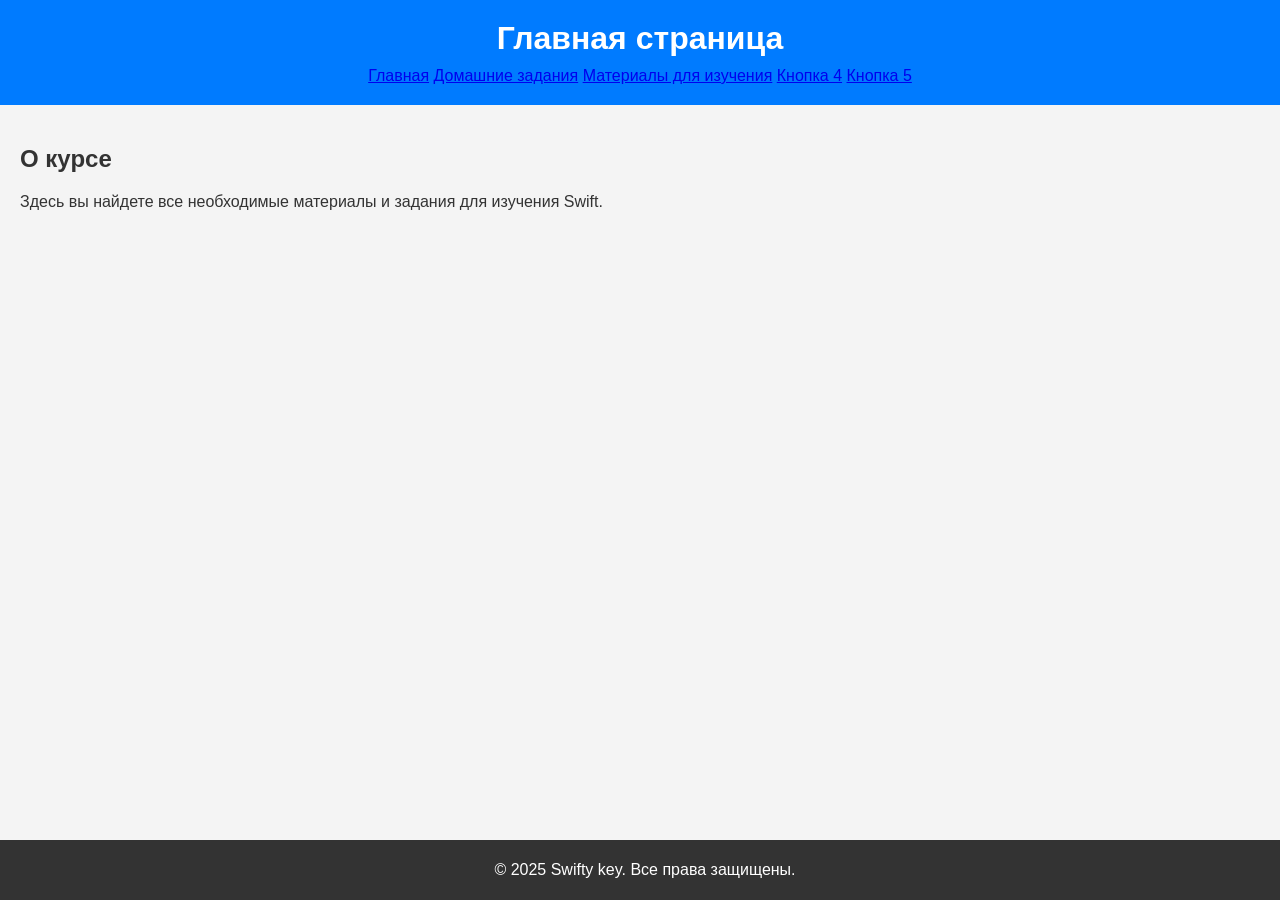
==== index.html @ 9b303f18 "Update index.html" ====
<!DOCTYPE html>
<html lang="ru">
<head>
    <meta charset="UTF-8">
    <meta name="viewport" content="width=device-width, initial-scale=1.0">
    <link rel="stylesheet" href="styles.css">
    <script src="header.js" defer></script> <!-- Подключаем JavaScript файл -->
    <script src="JS/loadHTML.js" defer></script> 
</head>
<body>
    <div id="header"></div> <!-- Контейнер для хедера -->
    <main>
        <section>
            <h2>О курсе</h2>
            <p>Здесь вы найдете все необходимые материалы и задания для изучения Swift.</p>
        </section>
    </main>
    <div id="footer"></div> <!-- Контейнер для футера -->
</body>
</html>
---- styles.css ----
/* Общие стили */
body {
    font-family: Arial, sans-serif;
    margin: 0;
    padding: 0;
    background-color: #f4f4f4;
    color: #333;
}

header {
    background-color: #007BFF;
    color: white;
    padding: 20px;
    text-align: center;
}

header h1 {
    margin: 0;
}

nav {
    margin-top: 10px;
}

nav .button {
    color: white;
    background-color: #0056b3;
    padding: 10px 20px;
    margin: 5px;
    text-decoration: none;
    border-radius: 5px;
    display: inline-block;
}

nav .button:hover {
    background-color: #004080;
}

main {
    padding: 20px;
    padding-bottom: 50px; /* Отступ снизу */
}

footer {
    background-color: #333;
    color: white;
    text-align: center;
    padding: 5px;
    position: fixed;
    bottom: 0;
    width: 100%;
}

/* Стили для подсветки кода */
pre {
    background-color: #f8f9fa;
    padding: 15px;
    border-radius: 5px;
    overflow-x: auto;
}

code {
    font-family: "Courier New", Courier, monospace;
}
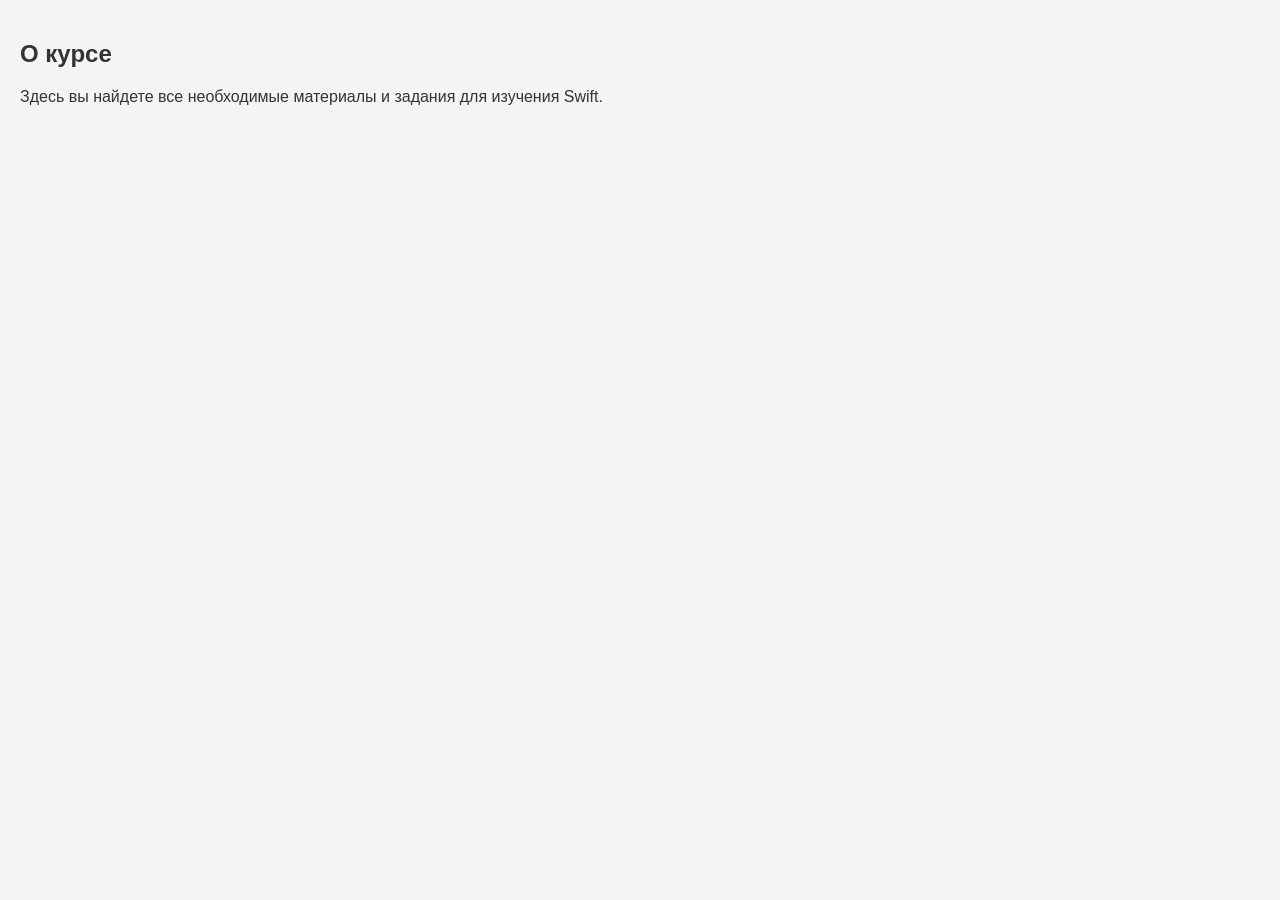
==== commit b8a71f44: "Update index.html" ====
--- a/index.html
+++ b/index.html
@@ -4,8 +4,7 @@
     <meta charset="UTF-8">
     <meta name="viewport" content="width=device-width, initial-scale=1.0">
     <link rel="stylesheet" href="styles.css">
-    <script src="header.js" defer></script> <!-- Подключаем JavaScript файл -->
-    <script src="JS/loadHTML.js" defer></script> 
+    <script src="header.js" defer></script>
 </head>
 <body>
     <div id="header"></div> <!-- Контейнер для хедера -->
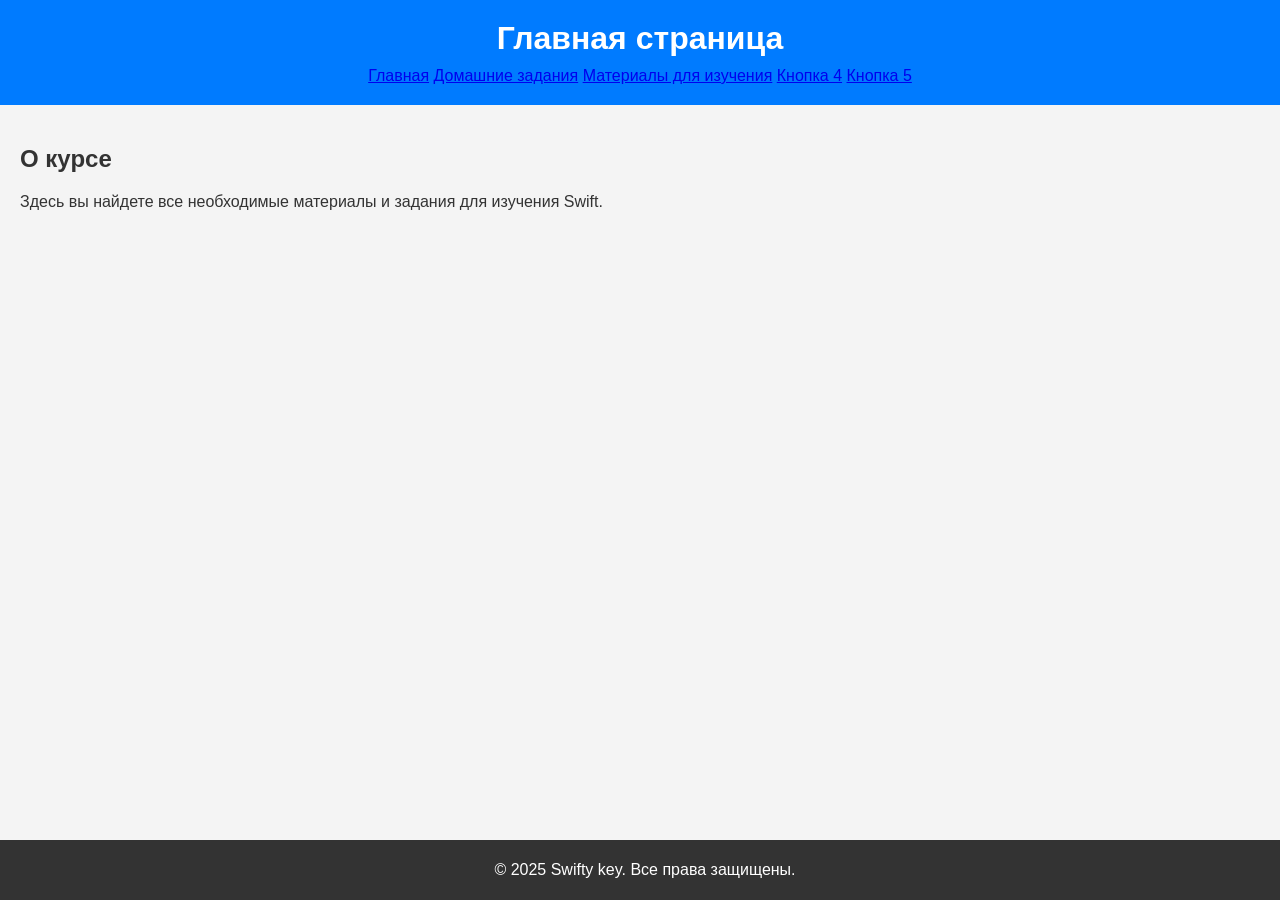
==== commit 75dc9100: "Update index.html" ====
--- a/index.html
+++ b/index.html
@@ -5,6 +5,7 @@
     <meta name="viewport" content="width=device-width, initial-scale=1.0">
     <link rel="stylesheet" href="styles.css">
     <script src="header.js" defer></script>
+    <script src="JS/loadHTML.js" defer></script>
 </head>
 <body>
     <div id="header"></div> <!-- Контейнер для хедера -->
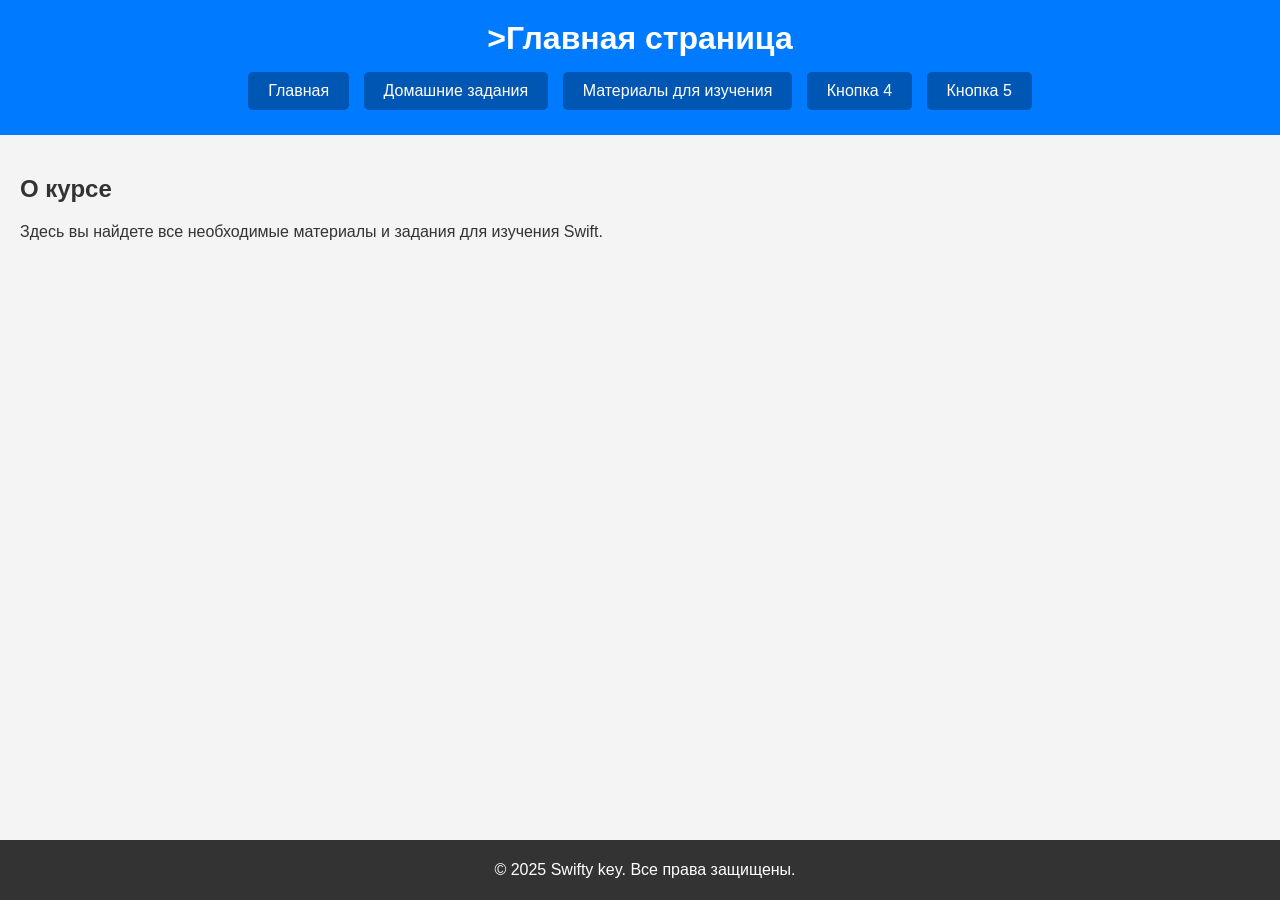
==== commit 561f0ad2: "Update index.html" ====
--- a/index.html
+++ b/index.html
@@ -4,11 +4,21 @@
     <meta charset="UTF-8">
     <meta name="viewport" content="width=device-width, initial-scale=1.0">
     <link rel="stylesheet" href="styles.css">
-    <script src="header.js" defer></script>
+    <title>Главная страница</title>
+<!--     <script src="JS/header.js" defer></script> -->
     <script src="JS/loadHTML.js" defer></script>
 </head>
 <body>
-    <div id="header"></div> <!-- Контейнер для хедера -->
+     <header>
+        <h1>>Главная страница</h1>
+        <nav>
+            <a href="index.html" class="button">Главная</a>
+            <a href="homework.html" class="button">Домашние задания</a>
+            <a href="materials.html" class="button">Материалы для изучения</a>
+            <a href="#" class="button">Кнопка 4</a>
+            <a href="#" class="button">Кнопка 5</a>
+        </nav>
+    </header>
     <main>
         <section>
             <h2>О курсе</h2>
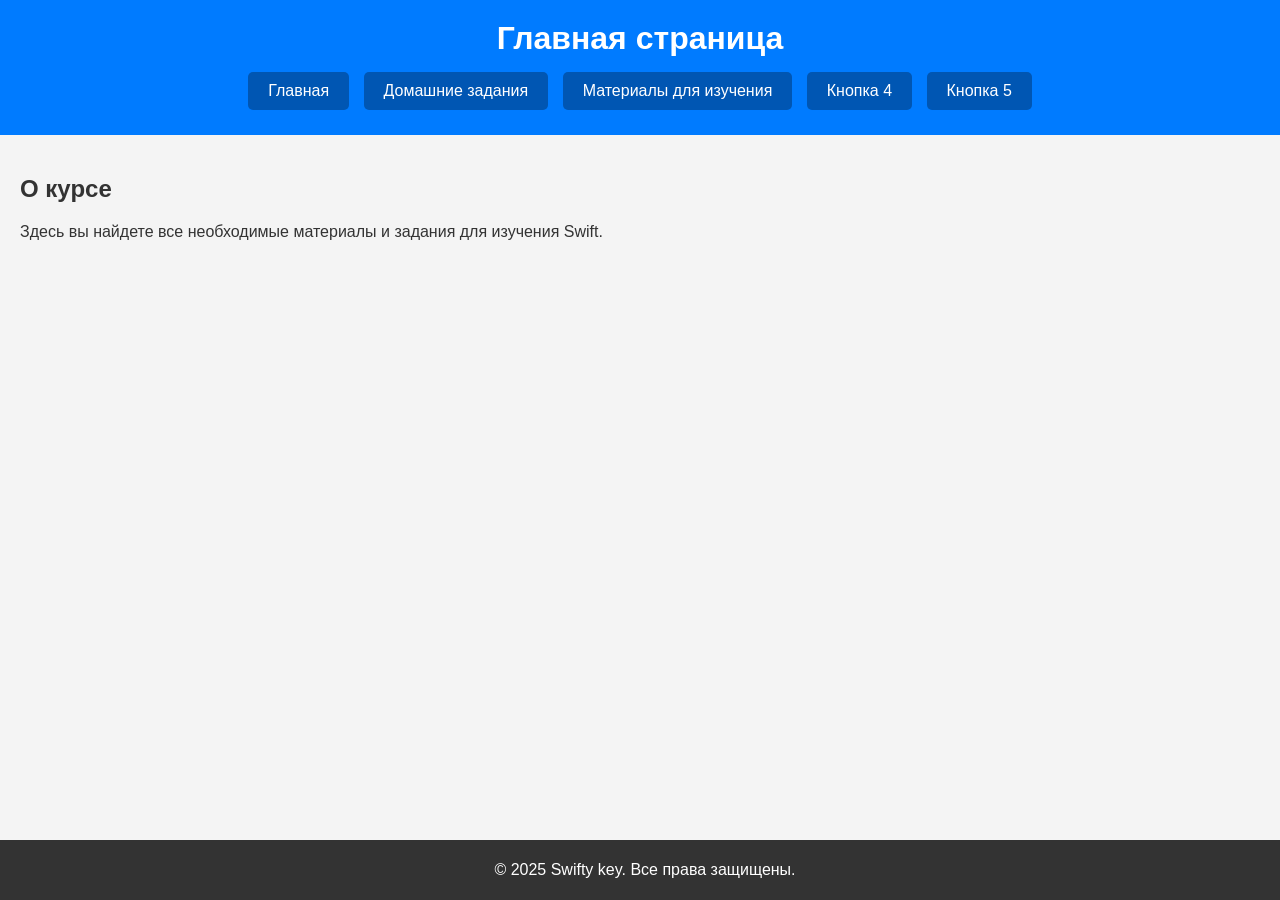
==== commit 928d015c: "Update index.html" ====
--- a/index.html
+++ b/index.html
@@ -10,7 +10,7 @@
 </head>
 <body>
      <header>
-        <h1>>Главная страница</h1>
+        <h1>Главная страница</h1>
         <nav>
             <a href="index.html" class="button">Главная</a>
             <a href="homework.html" class="button">Домашние задания</a>
